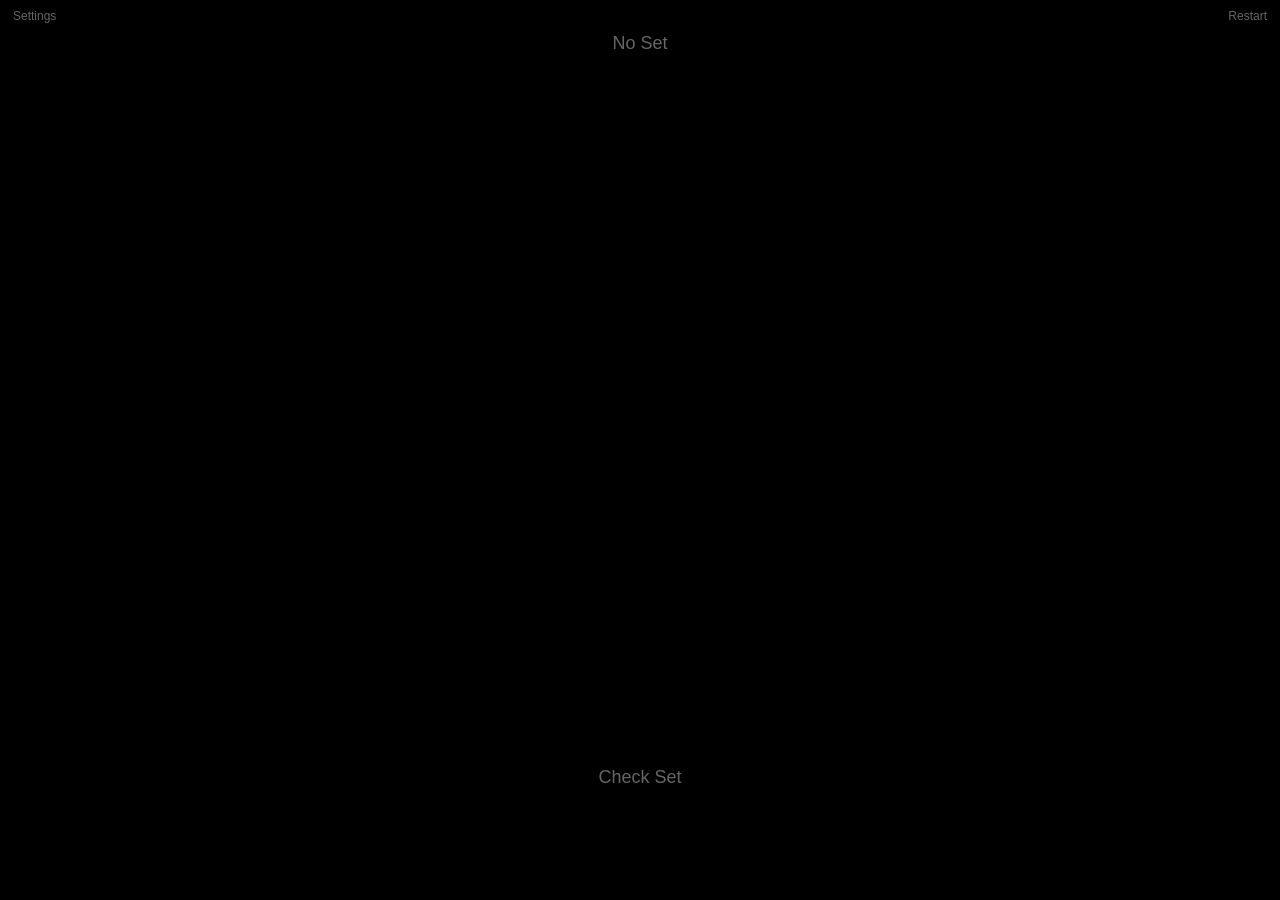
==== public/index.html @ 05b1ad43 "Fix critical security issues: upgrade jQuery, add DOCTYPE/charset, fix global var leak, harden deplo" ====
<!DOCTYPE html>
<html>
<head>
  <meta charset="UTF-8">
  <title>Set</title>
  <meta name="apple-mobile-web-app-capable" content="yes">
  <meta name="apple-mobile-web-app-status-bar-style" content="black">
  <meta name="viewport" content="width=device-width,  initial-scale=1, maximum-scale=1.0, user-scalable = no">
  <script src="jquery.min.js"></script>
  <link rel="stylesheet" href="index.css">
  <link rel="apple-touch-icon" sizes="57x57" href="set-icon.png"/>
  <link rel="shortcut icon" href="favicon.ico" type="image/x-icon"/>
</head>

<body class="dark">
  <br><br>
  <svg style="height:0">
    <defs>
      <pattern id="green-stripe" x="0" y="0" width="1" height="8" patternUnits="userSpaceOnUse">
        <path class="stripe green" d="M0,0 l1,0 l0,3 l-1,0 Z"></path>
      </pattern>
      <pattern id="purple-stripe" x="0" y="0" width="1" height="8" patternUnits="userSpaceOnUse">
        <path class="stripe purple" d="M0,0 l1,0 l0,3 l-1,0 Z"></path>
      </pattern>
      <pattern id="red-stripe" x="0" y="0" width="1" height="8" patternUnits="userSpaceOnUse">
        <path class="stripe red" d="M0,0 l1,0 l0,3 l-1,0 Z"></path>
      </pattern>
    </defs>
  </svg>

  <div id="game">
    <div style="position:absolute; left:0%; top:17.5%; width: 100%; height:65%" id="table">
      <div style="position:relative;margin: 0 auto; width:100%;height:100%" id="display">
      </div>
      <div id="clock" class="clock huge" hidden>
      </div>
      <div id="restartBig" class="btn medium" hidden>
        Restart
      </div>
    </div>
    <div id="check-set" class="btn medium" style="position:absolute;width:100%;height:20%;bottom:0%;left:0%">
      <div style="position:relative; height:100%; width:100%">
        <div id="check-set-text" style="position:absolute; top:30%;left:50%; transform: translate(-50%, -50%)">
          Check Set
        </div>
      </div>
    </div>
    <div id="no-set" class="btn medium" style="position:absolute;min-width:30%;height:15%;top:0%;left:35%">
      <div style="position:relative; height:100%; width:100%">
        <div id="no-set-text" style="position:absolute; top:30%;left:50%; transform: translate(-50%, -50%)">
          No Set
        </div>
      </div>
    </div>

    <div id="settings" class="btn small" style="position:absolute;top:0%;left:0%">Settings</div>

    <div id="settings-page" class="modal" style="position:absolute;top:0%;left:0%">
      <div class="modal-content">
        <div id="light-dark" class="btn small" style="position:relative;top:0%;left:0%"></div>
        <span id="settings-x" class="close">X</span>
      </div>
    </div>

    <div id="restart" class="btn small" style="position:absolute;top:0%;right:0%">Restart</div>
  </div>

  <script src="header.js"></script>
  <script src="draw.js"></script>
  <script src="layout.js"></script>
  <script src="variants.js"></script>
  <script src="index.js"></script>
  <script>
    defaultAnimationTime = 400;
    currentVariant = Variants.set;
    start();
  </script>
</body>

</html>
---- public/index.css ----
body {
  font-family: "Helvetica Neue",Helvetica,Arial,sans-serif;
  color: #666;
}
.btn {
  box-sizing: border-box;
  padding: 6px 12px;
  margin-bottom: 0;
  font-size: 14px;
  font-weight: 400;
  line-height: 1.42857143;
  text-align: center;
  white-space: nowrap;
  vertical-align: middle;
  -ms-touch-action: manipulation;
  touch-action: manipulation;
  cursor: pointer;
  -webkit-user-select: none;
  -moz-user-select: none;
  -ms-user-select: none;
  user-select: none;
  background-image: none;
  border: 1px solid transparent;
  border-radius: 4px;
}
.clock {
  position: absolute;
  width: 100%;
  top: 35%;
  transform: translateY(-50%);
  padding: 6px 12px;
  text-align: center;
  margin: 0 auto;
}
#restartBig {
  position: absolute;
  left: 50%;
  bottom: 0%;
  transform: translateX(-50%);
  text-align: center;
}
@media screen and (min-width : 1025px) /* Desktop */
{
  .huge {
    font-size: 300px;
  }
  .medium {
    font-size: 18px;
    line-height: 1.3333333;
  }
  .small {
    font-size: 12px;
    line-height: 1.5;
  }
}
@media screen and (max-width : 1024px) /* Tablet */
{
  .huge {
    font-size: 300px;
  }
  .medium {
    font-size: 27px;
  }
  .small {
    font-size: 18px;
  }
}
@media screen and (max-width : 768px) /* Phone Landscape/Tablet Portrait */
{
  .huge {
    font-size: 200px;
  }
  .medium {
    font-size: 18px;
  }
  .small {
    font-size: 12px;
  }
}
@media screen and (max-width : 450px) /* Phone Portrait */
{
  .huge {
    font-size: 130px;
  }
  .medium {
    font-size: 13.5px;
    line-height: 1;
  }
  .small {
    font-size: 9px;
    line-height: 1.125;
  }
}

.light #light-dark:after {
  content: "Lights off";
}
.dark #light-dark:after {
  content: "Lights on";
}
.card {
  cursor: pointer;
}
.light .selected .card-svg .card-back {
  stroke:orange;
  stroke-width:10;
}
.dark .selected .card-svg .card-back {
  stroke:orange;
  stroke-width:8;
}
.card-back {
  fill: none;
  stroke-width:10;
  width: 200;
  height: 100;
}
.light .card-back {
  stroke: #BBB;
}
.dark .card-back {
  stroke: #222;
}
.shape {
  stroke-width:4;
}
.light {
  background-color: white;
}
.light .red {
  stroke: red;
  fill: red;
}
.light .green {
  stroke: green;
  fill: green;
}
.light .purple {
  stroke: #5A1398;
  fill: #5A1398;
}
.light .blue {
  stroke: blue;
  fill: blue;
}
.light .yellow {
  stroke: gray;
  fill: gray;
}
.light .orange {
  stroke: darkorange;
  fill: darkorange;
}
.light .open {
  fill: none;
}
svg .stripe.red {
  stroke-width: 0;
}
svg .stripe.green {
  stroke-width: 0;
}
svg .stripe.purple {
  stroke-width: 0;
}

.dark {
  background-color:black;
}
.circle {
  stroke-width: 0;
  r: 11.7;
}
.dark .green {
  stroke: cyan;
  fill: cyan;
}
.dark .purple {
  stroke: magenta;
  fill: magenta;
}
.dark .red {
  stroke: yellow;
  fill: yellow;
}
.dark .blue {
  stroke: #9546CC;
  fill: #9546CC;
}
.dark .yellow {
  stroke: orange;
  fill: orange;
}
.dark .orange {
  stroke: #49BF3D;
  fill: #49BF3D;
}
.dark .open {
  fill: none;
}

.red.striped {
  stroke:url(#red-stripe);
  fill:url(#red-stripe);
}
.green.striped {
  stroke: url(#green-stripe);
  fill: url(#green-stripe) ;
}
.purple.striped {
  stroke: url(#purple-stripe);
  fill: url(#purple-stripe);
}
@-moz-document url-prefix() { 
  .red.striped {
    stroke:url(/#red-stripe);
    fill:url(/#red-stripe);
  }
  .green.striped {
    stroke: url(/#green-stripe);
    fill: url(/#green-stripe) ;
  }
  .purple.striped {
    stroke: url(/#purple-stripe);
    fill: url(/#purple-stripe);
  }
}
.light .green.striped {
  stroke: green;
}
.light .red.striped {
  stroke: red;
}
.light .purple.striped {
  stroke: #5A1398;
}



.modal {
    display: none; /* Hidden by default */
    position: fixed; /* Stay in place */
    z-index: 1; /* Sit on top */
    left: 0;
    top: 0;
    width: 100%; /* Full width */
    height: 100%; /* Full height */
    overflow: auto; /* Enable scroll if needed */
}

/* Modal Content/Box */
.modal-content {
    margin: 15% auto; /* 15% from the top and centered */
    padding: 20px;
    border: 1px solid #888;
    width: 80%; /* Could be more or less, depending on screen size */
    background-color: #000000;
}

/* The Close Button */
.close {
    color: #aaa;
    float: right;
    font-size: 28px;
    font-weight: bold;
}

.close:hover,
.close:focus {
    color: black;
    text-decoration: none;
    cursor: pointer;
}
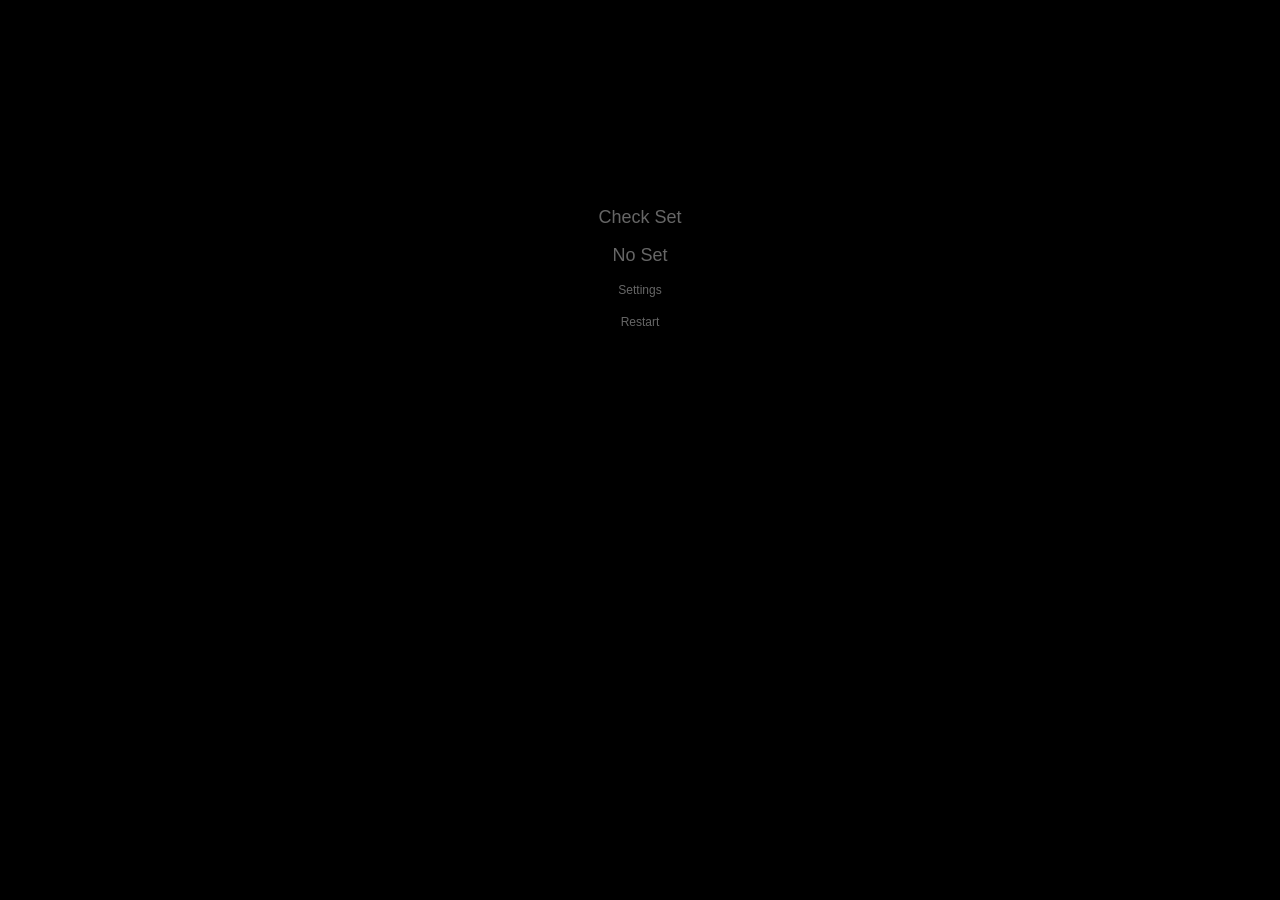
==== commit 87c8e408: "Security hardening: XSS prevention, input validation, CSP, and .gitignore - Replace jQuery .html() w" ====
--- a/public/index.html
+++ b/public/index.html
@@ -6,6 +6,7 @@
   <meta name="apple-mobile-web-app-capable" content="yes">
   <meta name="apple-mobile-web-app-status-bar-style" content="black">
   <meta name="viewport" content="width=device-width,  initial-scale=1, maximum-scale=1.0, user-scalable = no">
+  <meta http-equiv="Content-Security-Policy" content="default-src 'none'; script-src 'self' 'unsafe-inline'; style-src 'self'; img-src 'self'; font-src 'self'">
   <script src="jquery.min.js"></script>
   <link rel="stylesheet" href="index.css">
   <link rel="apple-touch-icon" sizes="57x57" href="set-icon.png"/>
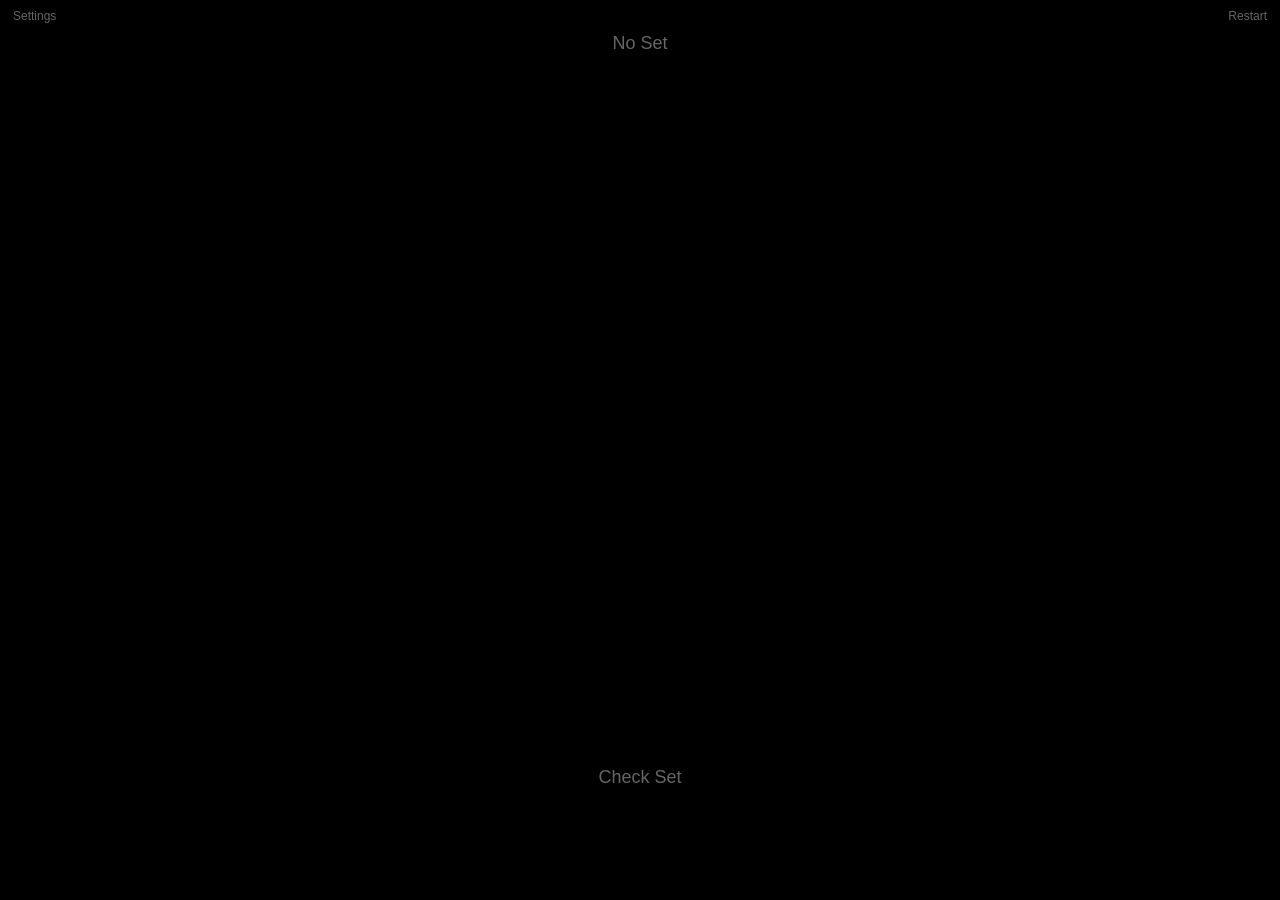
==== commit d6dba034: "Fix jQuery 2.x to 3.x compatibility issues in index.js and HTML files - Replace 'hidden' HTML attrib" ====
--- a/public/index.html
+++ b/public/index.html
@@ -6,7 +6,6 @@
   <meta name="apple-mobile-web-app-capable" content="yes">
   <meta name="apple-mobile-web-app-status-bar-style" content="black">
   <meta name="viewport" content="width=device-width,  initial-scale=1, maximum-scale=1.0, user-scalable = no">
-  <meta http-equiv="Content-Security-Policy" content="default-src 'none'; script-src 'self' 'unsafe-inline'; style-src 'self'; img-src 'self'; font-src 'self'">
   <script src="jquery.min.js"></script>
   <link rel="stylesheet" href="index.css">
   <link rel="apple-touch-icon" sizes="57x57" href="set-icon.png"/>
@@ -33,9 +32,9 @@
     <div style="position:absolute; left:0%; top:17.5%; width: 100%; height:65%" id="table">
       <div style="position:relative;margin: 0 auto; width:100%;height:100%" id="display">
       </div>
-      <div id="clock" class="clock huge" hidden>
+      <div id="clock" class="clock huge" style="display:none">
       </div>
-      <div id="restartBig" class="btn medium" hidden>
+      <div id="restartBig" class="btn medium" style="display:none">
         Restart
       </div>
     </div>
